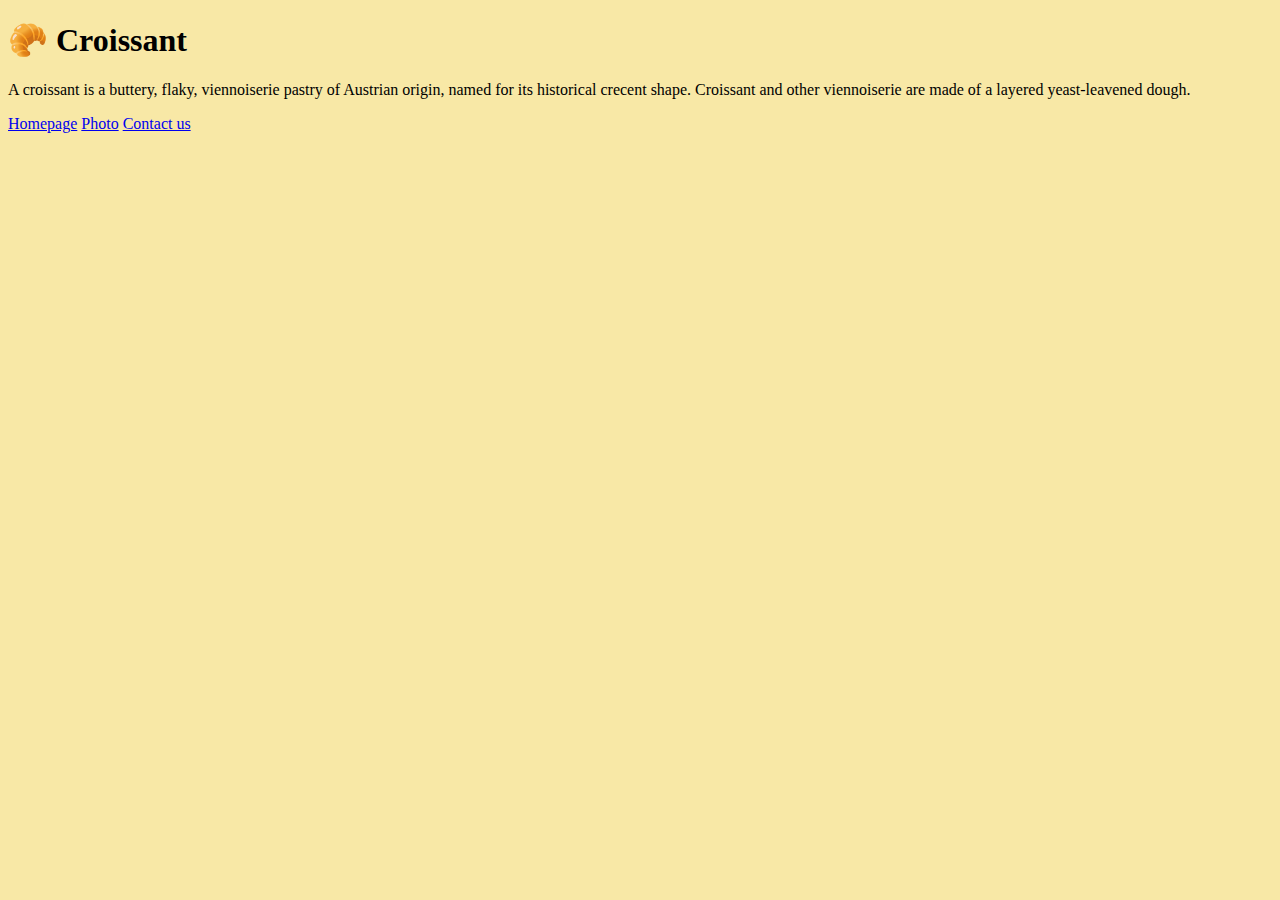
==== index.html @ 38ac80ad "basic html" ====
<!DOCTYPE html>
<html lang="en">
  <head>
    <meta charset="UTF-8" />
    <meta http-equiv="X-UA-Compatible" content="IE=edge" />
    <meta name="viewport" content="width=device-width, initial-scale=1.0" />
    <title>The best croissant in New York</title>
    <link rel="stylesheet" href="/CSS/styles.css" />
  </head>
  <body>
    <h1>🥐 Croissant</h1>
    <p>
      A croissant is a buttery, flaky, viennoiserie pastry of Austrian origin,
      named for its historical crecent shape. Croissant and other viennoiserie
      are made of a layered yeast-leavened dough.
    </p>
    <a href="/index.html">Homepage</a>
    <a href="/photo.html">Photo</a>
    <a href="/contact.html">Contact us</a>
  </body>
</html>
---- CSS/styles.css ----
body {
  background: #f8e8a6;
}
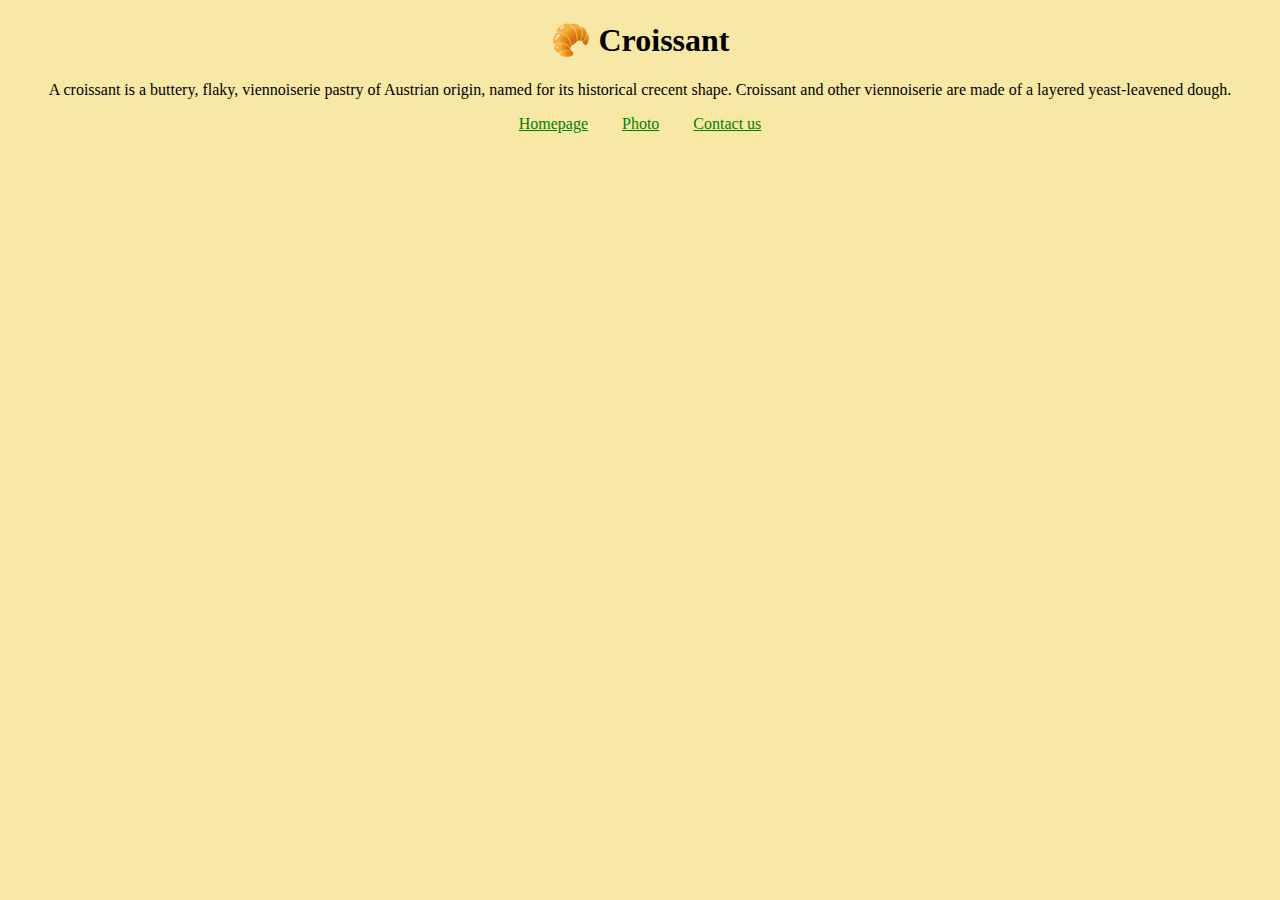
==== commit 97d80d86: "CSS added" ====
--- a/index.html
+++ b/index.html
@@ -14,8 +14,10 @@
       named for its historical crecent shape. Croissant and other viennoiserie
       are made of a layered yeast-leavened dough.
     </p>
+  </body>
+    <footer>
     <a href="/index.html">Homepage</a>
     <a href="/photo.html">Photo</a>
     <a href="/contact.html">Contact us</a>
-  </body>
+  </footer>
 </html>
--- a/CSS/styles.css
+++ b/CSS/styles.css
@@ -1,3 +1,39 @@
 body {
   background: #f8e8a6;
 }
+
+img {
+  border-radius: 10px;
+}
+
+h1,
+p {
+  text-align: center;
+}
+
+.croissant-photo {
+  max-width: 100%;
+  border-radius: 10px;
+  display: block;
+  margin: 30px auto;
+}
+
+links {
+  text-align: center;
+  display: block;
+}
+
+footer {
+  text-align: center;
+  display: block;
+}
+
+footer a {
+  color: green;
+  margin: 0 15px;
+}
+
+a {
+  cursor: pointer;
+  text-decoration: underline;
+}
